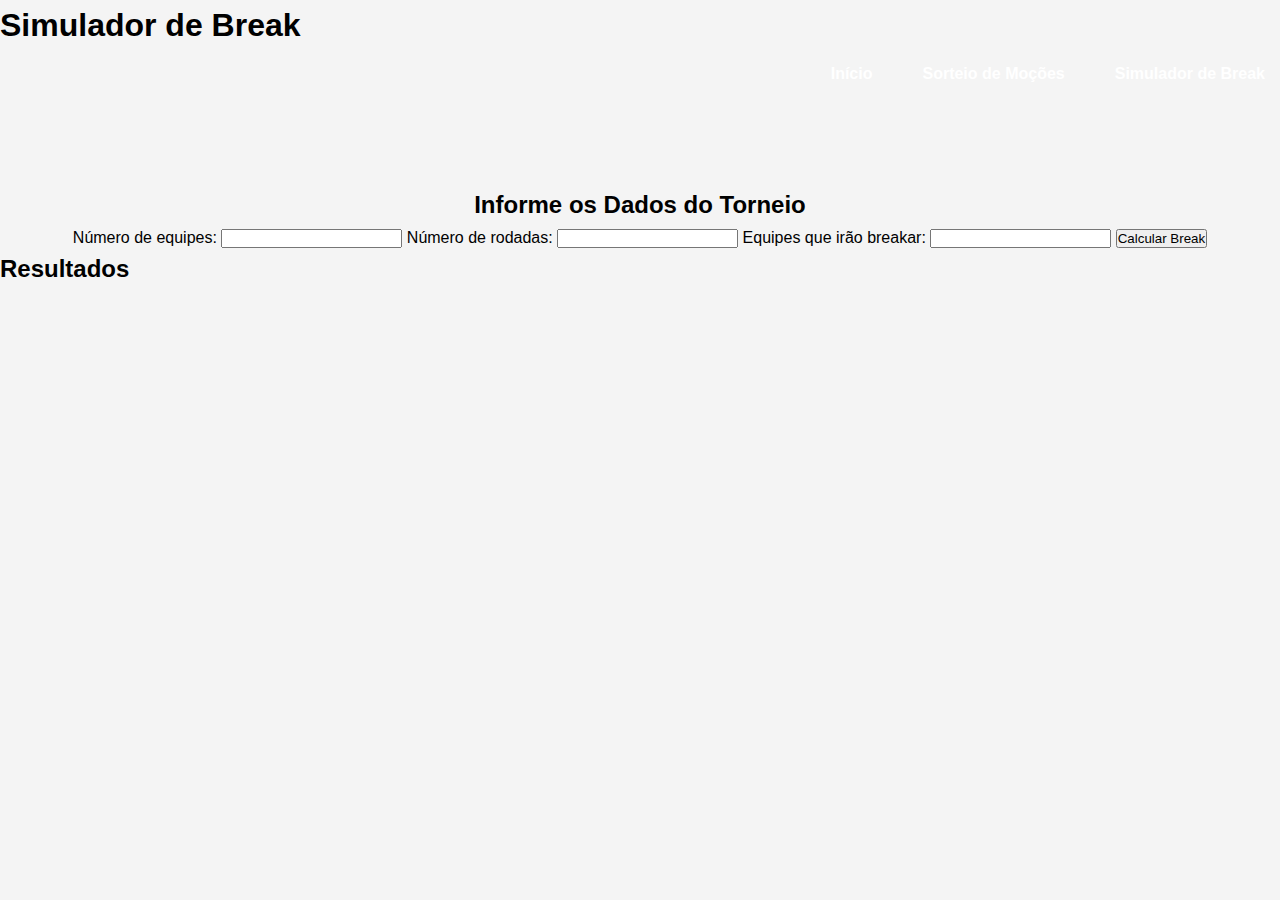
==== calculadora.html @ 91e34955 "Atualização 1 (site e simulador funcionando)" ====
<!DOCTYPE html>
<html lang="pt">
<head>
    <meta charset="UTF-8">
    <meta name="viewport" content="width=device-width, initial-scale=1.0">
    <title>Calculadora de Break - SSD</title>
    <link rel="stylesheet" href="style.css">
</head>
<body>
    <header>
        <h1>Simulador de Break</h1>
        <nav>
            <ul>
                <li><a href="index.html">Início</a></li>
                <li><a href="sorteio.html">Sorteio de Moções</a></li>
                <li><a href="simulador_break.html" class="active">Simulador de Break</a></li>
            </ul>
        </nav>
    </header>
    
    <main>
        <section id="simulador">
            <h2>Informe os Dados do Torneio</h2>
            <label for="num_equipes">Número de equipes:</label>
            <input type="number" id="num_equipes" min="2" required>
            
            <label for="num_rodadas">Número de rodadas:</label>
            <input type="number" id="num_rodadas" min="1" required>
            
            <label for="equipes_break">Equipes que irão breakar:</label>
            <input type="number" id="equipes_break" min="1" required>
            
            <button onclick="calcularBreak()">Calcular Break</button>
        </section>

        <section id="resultado">
            <h2>Resultados</h2>
            <p id="melhor_cenario"></p>
            <p id="pior_cenario"></p>
        </section>
    </main>
    
    <script src="script.js"></script>
</body>
</html>
---- style.css ----
/* Resetando alguns estilos padrão */
.timer { 
  font-size: 2rem; font-weight: bold;
 }
.controls button {
   margin: 5px; padding: 10px; font-size: 1rem; 
  }
#simulador{
  text-align: center;
  margin-top: 7%;
}
.sortear{
  margin-bottom: 1%;
}
.titulosim{
  margin-bottom: 2%;
}
.controls{
  margin-top: 1%;
}

* {
    margin: 0;
    padding: 0;
    box-sizing: border-box;
  }
  
  /* Corpo e fontes */
  body {
    font-family: Open Sans, sans-serif;
    line-height: 1.6;
    background-color: #f4f4f4;
  }
  
  #menu-fixo {
    display: flex;
    align-items: center;
    justify-content: space-between; /* Mantém a logo à esquerda e os links à direita */
    padding: 0px 20px;
    background-color: #035AA6;
    position: sticky;
    top: 0;
    width: 100%;
    z-index: 1000;
  }
  
  .logomenu {
    width: 80px; /* Ajuste conforme necessário */
    height: auto;
    margin-left: 3%;
  }
  
  nav {
    flex: 1; /* Faz com que o nav ocupe todo o espaço restante */
    display: flex;
    justify-content: flex-end; /* Mantém os links alinhados à direita */
    align-items: center;
  }
  
  nav ul {
    list-style: none;
    margin: 0;
    padding: 0;
    display: flex; /* Garante que os itens fiquem em linha */
    gap: 20px; /* Espaçamento entre os itens */
  }
  
  nav ul li a {
    color: white;
    text-decoration: none;
    padding: 10px 15px;
    display: block;
    font-size: 16px;
    font-weight: bold;
  }
  
  nav ul li a:hover {
    background-color: rgba(255, 255, 255, 0.2);
    border-radius: 5px;
  }
  
  

  #logo{
    margin: auto;
    margin-top: 6%;
    text-align: center;
  }
  
  .redes{
    margin: 0 auto;
    width: 10%;
    margin-bottom: 12%;
    
  }
 .instagram{
    margin-right: 10%;
 }
  
  .hero {
    width: 90%;
    margin: 3% auto 10% auto;
    display: flex;
    align-items: center; /* Alinha verticalmente no centro */
    justify-content: center; /* Centraliza os elementos */
    gap: 20px; /* Espaço entre o texto e a imagem */
  }
  
  .texto-assd {
    flex: 1; /* Faz o texto ocupar o espaço disponível */
    text-align: justify; /* Melhora a leitura */
    font-size: large;
    width: 10%;
    margin: auto 5%;
  }
  
  .texto-assd h1 {
    text-align: center;
    font-size: 45px;
    margin-bottom: 3%;
  }
  
  .img-assd {
    flex: 1; /* Faz a imagem ocupar o espaço disponível */
    display: flex;
    justify-content: center;
    border-radius: 2px;
    border-color: black;
  }
  
  .img-assd img {
    max-width: 100%; /* Garante que a imagem não ultrapasse o container */
    height: auto; /* Mantém a proporção da imagem */
    border-radius: 10px; /* Estiliza levemente as bordas */
    box-shadow: 3px 3px 12px 1px #00000061;
  }
  
  /* Responsividade: Quando a tela for pequena, muda para coluna */
  @media (max-width: 768px) {
    .hero {
      flex-direction: column; /* Empilha os elementos */
      text-align: center;
    }
  
    .texto-assd {
      text-align: center;
    }
  }
  

  #Universidades{
    width: 80%;
    height: 848px;
    background-image: url('imagens/aula-ssd.jpeg');
    background-position: center center;
    margin-right: auto;
    margin-bottom: 10%;
    margin-left: auto;
    border-radius: 25px;
    box-shadow: 3px 4px 4px 0px #0000004a;;
  }
  .h1univ{
    font-size: 72px;
    color: white;
    padding-top: 5%;
  }
  .puniv{
    color: white;
    font-size: 28px;
    width: 87%;
    padding-top: 50px;
    margin:  30px auto;
    padding-top: 0%;
  }
  .textouniv{
      
      width: 70%;
      margin: auto;
      border-color: black;
      border-width: 2px;
      border-radius: 20px;
  }
  
  footer{
    display: flex;
    justify-content: space-between;
    align-items: center;
    padding: 20px;
    background-color: #035AA6;
    color: white;
    margin-top: 10%;
  }

  .logo-final{
    text-align: center;
    width: 80px;
    margin-right: 2%;  
    height: auto;
  }
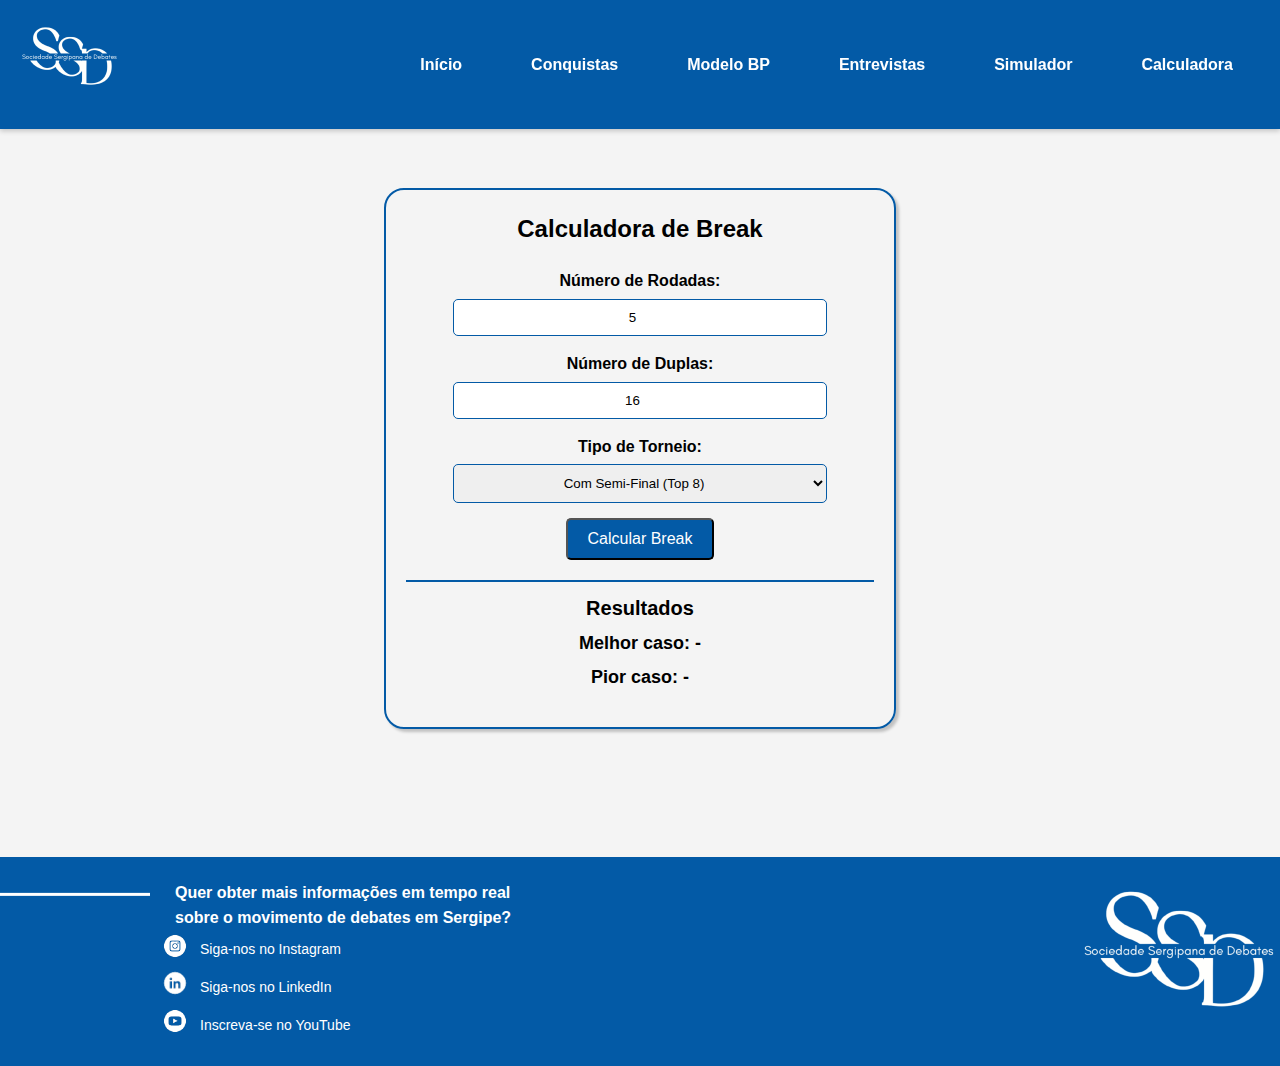
==== commit 5d945759: "1-versão-pronta" ====
--- a/calculadora.html
+++ b/calculadora.html
@@ -1,45 +1,95 @@
 <!DOCTYPE html>
-<html lang="pt">
+<html lang="pt-BR">
 <head>
     <meta charset="UTF-8">
-    <meta name="viewport" content="width=device-width, initial-scale=1.0">
-    <title>Calculadora de Break - SSD</title>
+    <title>Calculadora de Break</title>
     <link rel="stylesheet" href="style.css">
 </head>
 <body>
-    <header>
-        <h1>Simulador de Break</h1>
+
+
+    <header id="menu-fixo">
+        <a href="index.html"><img src="imagens/SSD-removebg-preview-menu.png" alt="Logo" class="logomenu"></a>
         <nav>
-            <ul>
-                <li><a href="index.html">Início</a></li>
-                <li><a href="sorteio.html">Sorteio de Moções</a></li>
-                <li><a href="simulador_break.html" class="active">Simulador de Break</a></li>
-            </ul>
+          <ul>
+            <li><a href="index.html">Início</a></li>
+            <li><a href="conquistas.html">Conquistas</a></li>
+            <li><a href="Modelo.html">Modelo BP</a></li>
+            <li><a href="entrevistas.html">Entrevistas</a></li>
+            <li><a href="simulador.html">Simulador</a></li>
+            <li><a href="calculadora.html">Calculadora</a></li>
+           </ul>
         </nav>
-    </header>
+        <button class="menu-toggle" onclick="toggleMenu()">☰</button>
     
-    <main>
-        <section id="simulador">
-            <h2>Informe os Dados do Torneio</h2>
-            <label for="num_equipes">Número de equipes:</label>
-            <input type="number" id="num_equipes" min="2" required>
-            
-            <label for="num_rodadas">Número de rodadas:</label>
-            <input type="number" id="num_rodadas" min="1" required>
-            
-            <label for="equipes_break">Equipes que irão breakar:</label>
-            <input type="number" id="equipes_break" min="1" required>
-            
+      </header>
+
+
+<main>
+    
+          <div id="calculadora">
+            <h1 class="titulo">Calculadora de Break</h1>
+    
+            <div>
+                <label for="numRodadas">Número de Rodadas:</label>
+                <input type="number" id="numRodadas" min="1" value="5">
+            </div>
+    
+            <div>
+                <label for="numDuplas">Número de Duplas:</label>
+                <input type="number" id="numDuplas" min="4" value="16">
+            </div>
+    
+            <div>
+                <label for="tipoTorneio">Tipo de Torneio:</label>
+                <select id="tipoTorneio">
+                    <option value="semifinal">Com Semi-Final (Top 8)</option>
+                    <option value="final">Apenas Final (Top 4)</option>
+                </select>
+            </div>
+    
             <button onclick="calcularBreak()">Calcular Break</button>
-        </section>
+    
+            <div class="resultados">
+                <h2>Resultados</h2>
+                <p id="melhorCaso">Melhor caso: -</p>
+                <p id="piorCaso">Pior caso: -</p>
+            </div>
+        </div>
 
-        <section id="resultado">
-            <h2>Resultados</h2>
-            <p id="melhor_cenario"></p>
-            <p id="pior_cenario"></p>
-        </section>
-    </main>
-    
+
+<footer>
+    <div class="footer-content">
+      <div class="boxpfooter">
+        <div class="traço-underline"></div>
+        <div class="texto-com-icones">
+          <h4 class="pfooter">Quer obter mais informações em tempo real<br>sobre o movimento de debates em Sergipe?</h4>
+            <div class="social-item">
+              <a href="https://instagram.com/ssdebates" target="_blank">
+                <img src="imagens/instagram-branco.png" alt="Instagram">
+              </a>
+              <span>Siga-nos no Instagram</span>
+            </div>
+            <div class="social-item">
+              <a href="https://www.linkedin.com/company/sociedade-sergipana-de-debates/" target="_blank">
+                <img src="imagens/linkedin-branco.png" alt="Linkedin">
+              </a>
+              <span>Siga-nos no LinkedIn</span>
+            </div>
+            <div class="social-item">
+              <a href="https://www.youtube.com/@SociedadeSergipanadeDebates" target="_blank">
+                <img src="imagens/youtube-branco.png" alt="YouTube">
+              </a>
+              <span>Inscreva-se no YouTube</span>
+            </div>
+          </div>
+        </div>
+      </div>
+      <div class="logo-final"><img src="imagens/SSD-removebg-preview-menu.png" alt="logo-ssd"></div>
+    </div>
+  </footer>
+</main>
+
     <script src="script.js"></script>
 </body>
-</html>
+</html>--- a/style.css
+++ b/style.css
@@ -1,101 +1,438 @@
-/* Resetando alguns estilos padrão */
-.timer { 
-  font-size: 2rem; font-weight: bold;
- }
-.controls button {
-   margin: 5px; padding: 10px; font-size: 1rem; 
-  }
+/* Estilização principal do contêiner */
+#calculadora {
+  margin: 10% auto;
+  text-align: center;
+  border-style: solid;
+  border-color: #035AA6;
+  border-width: 2px;
+  border-radius: 20px;
+  width: 40%;
+  padding: 20px;
+  box-shadow: 3px 3px 3px 0px #00000036;
+}
+
+/* Estilização do título */
+.titulo {
+  font-size: 24px;
+  font-weight: bold;
+  margin-bottom: 20px;
+}
+
+/* Estilização dos rótulos e inputs */
+label {
+  font-size: 16px;
+  font-weight: bold;
+  display: block;
+  margin-top: 10px;
+}
+
+input, select {
+  padding: 10px;
+  margin: 5px 0;
+  border: 1px solid #035AA6;
+  border-radius: 5px;
+  width: 80%;
+  text-align: center;
+}
+
+/* Estilo comum para os botões */
+.div-button, button {
+  display: inline-block;
+  padding: 10px 20px;
+  background-color: #035AA6;
+  color: white;
+  text-align: center;
+  border-radius: 5px;
+  cursor: pointer;
+  font-size: 16px;
+  transition: background-color 0.3s, transform 0.2s;
+  margin-top: 10px;
+}
+
+/* Efeito ao passar o mouse sobre o botão */
+.div-button:hover, button:hover {
+  background-color: #024B8A;
+  transform: scale(1.05);
+}
+
+/* Efeito de clique */
+.div-button:active, button:active {
+  background-color: #035aa6a2;
+  transform: scale(0.98);
+}
+
+/* Seção de resultados */
+.resultados {
+  margin-top: 20px;
+  padding: 10px;
+  border-top: 2px solid #035AA6;
+}
+
+.resultados h2 {
+  font-size: 20px;
+  font-weight: bold;
+}
+
+.resultados p {
+  font-size: 18px;
+  font-weight: bold;
+  margin: 5px 0;
+}
+
+
+
+
+
+
+
 #simulador{
-  text-align: center;
-  margin-top: 7%;
-}
-.sortear{
-  margin-bottom: 1%;
-}
-.titulosim{
-  margin-bottom: 2%;
-}
-.controls{
-  margin-top: 1%;
-}
-
-* {
-    margin: 0;
-    padding: 0;
-    box-sizing: border-box;
-  }
-  
+  margin: 15% auto 5% auto;
+  text-align: center;
+  border-style: solid;
+  border-color: #035AA6;
+  border-width: 2px;
+  border-radius: 20px;
+  width: 40%;
+  box-shadow: 3px 3px 3px 0px #00000036;
+}
+/* Estilo comum para as divs que são botões */
+.div-button {
+  display: inline-block;
+  padding: 10px 20px;
+  background-color: #035AA6;
+  color: white;
+  text-align: center;
+  border-radius: 5px;
+  cursor: pointer;
+  font-size: 16px;
+  transition: background-color 0.3s, transform 0.2s;
+  margin-left: 1%;
+  margin-bottom: 5%;
+}
+
+/* Efeito ao passar o mouse sobre o botão */
+.div-button:hover {
+  background-color: #035AA6;
+  transform: scale(1.05);
+}
+
+/* Efeito de clique */
+.div-button:active {
+  background-color: #035aa6a2;
+  transform: scale(0.98);
+}
+
+/* Definindo um estilo para os botões da classe "controls" */
+.controls {
+  margin: 2% auto;
+}
+
+#stage{
+  margin-top: 2%;
+}
+
+/* Adicionando o estilo do título */
+.titulosim {
+  font-size: 24px;
+  font-weight: bold;
+  margin: 5% auto;
+}
+
+/* Estilo para o cronômetro */
+.timer {
+  font-size: 30px;
+  font-weight: bold;
+}
+
+
+*{
+  margin: 0;
+  padding: 0;
+  box-sizing: border-box;
+}
+  
+  a {
+    text-decoration: none !important; /* Remove qualquer sublinhado */
+    color: inherit; /* Mantém a cor do texto */
+    display: block; /* Faz com que o link cubra toda a área do botão */
+  }
+
   /* Corpo e fontes */
-  body {
+ html, body {
     font-family: Open Sans, sans-serif;
     line-height: 1.6;
     background-color: #f4f4f4;
-  }
-  
-  #menu-fixo {
-    display: flex;
-    align-items: center;
-    justify-content: space-between; /* Mantém a logo à esquerda e os links à direita */
-    padding: 0px 20px;
-    background-color: #035AA6;
-    position: sticky;
-    top: 0;
-    width: 100%;
-    z-index: 1000;
-  }
-  
-  .logomenu {
-    width: 80px; /* Ajuste conforme necessário */
-    height: auto;
-    margin-left: 3%;
-  }
-  
-  nav {
-    flex: 1; /* Faz com que o nav ocupe todo o espaço restante */
-    display: flex;
-    justify-content: flex-end; /* Mantém os links alinhados à direita */
-    align-items: center;
-  }
-  
-  nav ul {
-    list-style: none;
+    height: 100%;
     margin: 0;
     padding: 0;
-    display: flex; /* Garante que os itens fiquem em linha */
-    gap: 20px; /* Espaçamento entre os itens */
+    display: flex;
+    flex-direction: column;
+  }
+
+  body {
+    display: flex;
+    flex-direction: column;
+    min-height: 100vh; /* Garante que o body ocupe pelo menos toda a altura da viewport */
+}
+
+
+  header{
+    border-bottom: 2%;
+  }
+  main{
+    padding-top: 60px;
+    flex: 1; /* Faz com que o conteúdo principal ocupe todo o espaço disponível */
+  }
+  
+/* Menu fixo para telas maiores */
+#menu-fixo {
+  display: flex;
+  justify-content: space-between;
+  align-items: center;
+  position: fixed;
+  width: 100%;
+  top: 0;
+  left: 0;
+  z-index: 1000;
+  background-color: #035AA6;
+  padding: 10px;
+}
+
+nav {
+  display: flex;
+  justify-content: space-between;
+  width: 100%;
+}
+
+nav ul {
+  display: flex;
+  list-style: none;
+}
+
+nav ul li {
+  margin: 0 15px;
+}
+
+/* Alterações para telas menores */
+/* Reiniciar margens e paddings */
+* {
+  margin: 0;
+  padding: 0;
+  box-sizing: border-box;
+}
+
+body {
+  font-family: Arial, sans-serif;
+  background-color: #f4f4f4;
+  overflow-x: hidden;
+}
+
+/* Menu fixo para telas maiores */
+#menu-fixo {
+  display: flex;
+  justify-content: space-between;
+  align-items: center;
+  position: fixed;
+  top: 0;
+  left: 0;
+  width: 100%;
+  z-index: 1000;
+  background-color: #035AA6;
+  padding: 15px;
+  box-shadow: 0 4px 8px rgba(0, 0, 0, 0.2);
+}
+
+#menu-fixo .logomenu {
+  width: 100px; /* Ajuste o tamanho da logo conforme necessário */
+}
+
+nav {
+  display: flex;
+  justify-content: space-between;
+  width: 100%;
+}
+
+nav ul {
+  display: flex;
+  list-style: none;
+}
+
+nav ul li {
+  margin: 0 15px;
+}
+
+nav a {
+  text-decoration: none;
+  color: white;
+  font-size: 16px;
+}
+
+/* Alterações para telas menores */
+/* MENU FIXO - Alinhamento original */
+#menu-fixo {
+  width: 100%;
+  background-color: #035AA6;
+  padding: 10px 20px;
+  position: fixed;
+  top: 0;
+  z-index: 1000;
+  display: flex;
+  justify-content: space-between; /* Alinhamento original */
+  align-items: center;
+  box-shadow: 0 2px 5px rgba(0,0,0,0.2);
+}
+
+
+.logomenu {
+  width: 80px;
+  height: auto;
+  margin-left: 0; /* Remove margem anterior */
+}
+
+/* Navegação alinhada à direita */
+nav {
+  display: flex;
+  justify-content: flex-end; /* Itens à direita */
+}
+
+nav ul {
+  display: flex;
+  list-style: none;
+  gap: 15px;
+  margin: 0;
+  padding: 0;
+}
+
+nav ul li a {
+  color: white;
+  padding: 8px 12px;
+  font-size: 16px;
+  font-weight: bold;
+  border-radius: 5px;
+  transition: background-color 0.3s;
+}
+
+nav ul li a:hover {
+  background-color: rgba(255, 255, 255, 0.2);
+}
+
+/* Menu mobile */
+.menu-toggle {
+  display: none;
+  background: none;
+  border: none;
+  color: white;
+  font-size: 24px;
+  cursor: pointer;
+}
+
+@media (max-width: 768px) {
+  /* Alinhamento do menu mobile */
+
+  #simulador{
+    margin:  40% auto;
+  }
+
+  #calculadora{
+      margin: 40% auto;
+      width: 60%;
+  }
+
+  #menu-fixo {
+      padding: 10px 15px;
+  }
+  
+  nav {
+      display: none;
+      position: absolute;
+      top: 100%;
+      left: 0;
+      width: 100%;
+      background-color: #035AA6;
+      padding: 10px 0;
+  }
+  
+  nav.active {
+      display: block;
+  }
+  
+  nav ul {
+      flex-direction: column;
+      gap: 5px;
+      align-items: center; /* Centraliza apenas no mobile */
+  }
+  
+  nav ul li {
+      width: 100%;
+      text-align: center;
   }
   
   nav ul li a {
-    color: white;
-    text-decoration: none;
-    padding: 10px 15px;
-    display: block;
+      display: block;
+      padding: 10px;
+  }
+  
+  .menu-toggle {
+      display: block;
+  }
+}
+  @media (max-width: 768px) {
+    .redes {
+      width: 100%;
+      display: flex;
+      justify-content: center;
+      gap: 20px;
+    }
+  
+    .redes a img {
+      width: 50px;
+      height: auto;
+    }
+  }
+  
+
+  #logo{
+    margin: 16% auto 0 auto;
+    text-align: center;
+  }
+  
+  .redes {
+    margin: 0 auto;
+    width: 30%;
+    height: auto;
+    margin-bottom: 12%;
+    display: flex; /* Adicionando display flex para alinhar as imagens lado a lado */
+    justify-content: center; /* Para centralizar as imagens */
+    gap: 20px; /* Espaço entre as imagens */
+  }
+  
+  .redes a img {
+    width: 50px;
+    height: auto;
+  }
+  
+  .instagram {
+    margin-right: 10%;
+  }
+  
+
+ @media (max-width: 768px) {
+  .hero {
+    flex-direction: column;
+    text-align: center;
+    padding: 20px;
+  }
+
+  .texto-assd {
+    width: 100%;
     font-size: 16px;
-    font-weight: bold;
-  }
-  
-  nav ul li a:hover {
-    background-color: rgba(255, 255, 255, 0.2);
-    border-radius: 5px;
-  }
-  
-  
-
-  #logo{
-    margin: auto;
-    margin-top: 6%;
-    text-align: center;
-  }
-  
-  .redes{
-    margin: 0 auto;
-    width: 10%;
-    margin-bottom: 12%;
-    
-  }
- .instagram{
-    margin-right: 10%;
- }
+  }
+
+  .img-assd img {
+    width: 90%;
+  }
+}
+
   
   .hero {
     width: 90%;
@@ -134,6 +471,22 @@
     border-radius: 10px; /* Estiliza levemente as bordas */
     box-shadow: 3px 3px 12px 1px #00000061;
   }
+
+  .saiba-mais{
+    width: 40%;
+    height: 30%;
+    border-radius: 10px;
+    border-style: solid;
+    border-width: 3px;
+    text-align: center;
+    margin: 10% auto;
+    box-shadow: 1px 1px 3px 1px #0000003d;
+  }
+  
+  .saiba-mais a {
+    color: black;
+    text-decoration: none;
+  }
   
   /* Responsividade: Quando a tela for pequena, muda para coluna */
   @media (max-width: 768px) {
@@ -141,59 +494,855 @@
       flex-direction: column; /* Empilha os elementos */
       text-align: center;
     }
+
+    .hero {
+      width: 90%;
+      margin: 3% auto 10% auto;
+      display: flex;
+      align-items: center; /* Alinha verticalmente no centro */
+      justify-content: center; /* Centraliza os elementos */
+      gap: 20px; /* Espaço entre o texto e a imagem */
+    }
+
+    .texto-assd {
+      flex: 1; /* Faz o texto ocupar o espaço disponível */
+      text-align: justify; /* Melhora a leitura */
+      font-size: large;
+      width: 95%;
+      margin: auto 5%;
+    }
   
     .texto-assd {
       text-align: center;
     }
   }
   
-
-  #Universidades{
+#ferramentas{
     width: 80%;
-    height: 848px;
+    margin: auto;
+}
+
+.container-ferr{
+  margin-top: 3%;
+  display: flex;
+  align-items: center; /* Alinha verticalmente no centro */
+  justify-content: center; /* Centraliza os elementos */
+  gap: 5%; /* Espaço entre o texto e a imagem */
+}
+
+.boxferr{
+  width: 45%;
+  border-radius: 10px;
+  border-color: #035AA6;
+  box-shadow: 1px 1px 1px 1px #00000025;
+  border-width: 2px;
+  border-style: solid;
+  padding: 5px;
+  background-color: #035aa607;
+  margin-bottom: 15%;
+}
+
+.imgferr{
+  gap: 5%;
+  margin-top: 3%;
+  margin-bottom: 3%;
+}
+.aproveite{
+  font-size: 32px;
+  margin-bottom: 5%;
+}
+
+.botao-ferr{
+  background-color: #035AA6;
+  width: 50%;
+  border-radius: 20px;
+  margin:  5% auto;
+}
+
+.acesseferr{
+  color: white;
+}
+
+  @media (max-width: 768px) {
+    .botao-ferr{
+      background-color: #035AA6;
+      width: 70%;
+      border-radius: 20px;
+      margin:  5% auto;
+    }
+
+
+    #Universidades {
+      height: auto;
+      padding: 20px;
+    }
+  
+    .textouniv {
+      background-color: rgba(0, 0, 0, 0.315);
+      padding: 15px;
+      border-radius: 10px;
+    }
+  
+    .puniv {
+      font-size: 18px;
+      padding: 10px;
+    }
+  
+    
+  }
+
+  
+
+  #Universidades {
+    width: 80%;
     background-image: url('imagens/aula-ssd.jpeg');
-    background-position: center center;
-    margin-right: auto;
-    margin-bottom: 10%;
-    margin-left: auto;
+    background-position: left left;
+    background-size: cover;
+    margin: 0 auto 10%;
     border-radius: 25px;
-    box-shadow: 3px 4px 4px 0px #0000004a;;
-  }
-  .h1univ{
-    font-size: 72px;
+    box-shadow: 3px 4px 4px 0px #0000004a;
+    padding: 5% 0;
+    display: flex;
+    flex-direction: column; /* Garante que o título fique acima do texto */
+    align-items: center;
+    justify-content: center;
+    text-align: center;
+  }
+  
+  .h1univ {
+    font-size: 60px;
     color: white;
-    padding-top: 5%;
-  }
-  .puniv{
+    margin-bottom: 20px;
+  }
+  
+  .puniv {
     color: white;
-    font-size: 28px;
-    width: 87%;
-    padding-top: 50px;
-    margin:  30px auto;
-    padding-top: 0%;
-  }
-  .textouniv{
-      
-      width: 70%;
-      margin: auto;
-      border-color: black;
-      border-width: 2px;
-      border-radius: 20px;
-  }
-  
-  footer{
-    display: flex;
-    justify-content: space-between;
+    font-size: 24px;
+    line-height: 1.5;
+    width: 80%;
+    max-width: 900px;
+    margin: auto;
+  }
+  
+
+
+
+
+  
+/* Estilização das seções de "Veja Mais" */
+.h1vejamais {
+  font-size: 36px;
+  font-weight: bold;
+  color: #035AA6;
+  text-align: center;
+  margin-bottom: 8%;
+}
+
+.link-card {
+  width: 30%;
+  text-decoration: none;
+  display: flex;
+}
+
+.entrevistas, .bp, .conquistas {
+  width: 100%;
+  border-radius: 12px;
+  box-shadow: 2px 2px 8px 0px #00000025;
+  border-width: 2px;
+  border-style: solid;
+  padding: 25px;
+  margin-bottom: 10%;
+  display: flex;
+  justify-content: center;
+  align-items: center;
+  text-align: center;
+  font-size: 20px;
+  font-weight: bold;
+  transition: transform 0.3s ease-in-out, background-color 0.3s ease-in-out;
+}
+
+.conquistas {
+  border-color: #3B8C2E;
+  background-color: #3b8c2e15;
+}
+.conquistas:hover {
+  transform: scale(1.05);
+  background-color: #3B8C2E;
+  color: white;
+}
+.conquistas:active {
+  transform: scale(0.98);
+}
+
+.bp {
+  border-color: #BFA10B;
+  background-color: #bfa10b15;
+}
+.bp:hover {
+  transform: scale(1.05);
+  background-color: #BFA10B;
+  color: white;
+}
+.bp:active {
+  transform: scale(0.98);
+}
+
+.entrevistas {
+  border-color: #035AA6;
+  background-color: #035aa615;
+}
+.entrevistas:hover {
+  transform: scale(1.05);
+  background-color: #035AA6;
+  color: white;
+}
+.entrevistas:active {
+  transform: scale(0.98);
+}
+
+.container-veja {
+  margin-top: 3%;
+  display: flex;
+  align-items: stretch;
+  justify-content: center;
+  gap: 4%;
+  flex-wrap: wrap;
+}
+
+#vejamais {
+  width: 80%;
+  margin: 15% auto;
+}
+
+h2 {
+  text-align: center;
+  font-size: 24px;
+  font-weight: bold;
+}
+
+.txtveja {
+  font-size: 20px;
+  font-weight: 400;
+  color: #333;
+}
+
+.link-card:hover .conquistas h2,
+.link-card:hover .bp h2,
+.link-card:hover .entrevistas h2 {
+  color: white;
+}
+
+
+/*MODELO BP*/
+.modelobp{
+  border: 30% auto 0 auto;
+  padding-top: 13%;
+  width: 80%;
+  margin: auto;
+  text-align: center;
+}
+
+.estrutura-debate{
+  width: 60%;
+  text-align: center;
+  margin: 5% auto 5% auto;
+  padding: 2%;
+  border: 2px solid rgba(0, 0, 0, 0.199);
+  border-radius: 25px;
+  box-shadow: 3px 2px 10px 3px #00000038;
+}
+.modelobpimg{
+  border: 30% auto 0 auto;
+  padding-top: 10%;
+  padding-bottom: 5%;
+  width: 80%;
+  margin: auto;
+  text-align: center;
+  background-size: cover;
+  padding-bottom: 10%;
+}
+
+.estrutura-debateimg{
+  width: 60%;
+  text-align: center;
+  margin-left: 35%;
+  padding: 2%;
+  border: 2px solid rgba(0, 0, 0, 0.199);
+  border-radius: 25px;
+  box-shadow: 3px 2px 10px 3px #00000038;
+  position: absolute;
+  left: 33%;
+  transform: translate(-50%, 15%);
+  background-color: rgba(78, 77, 77, 0.107);
+}
+    .posicao{
+      text-align: justify;
+    }
+.imagembp{
+  background-image: url(imagens/WhatsApp\ Image\ 2025-03-25\ at\ 11.00.37.jpeg);
+  background-position: left center;
+  background-repeat: no-repeat;
+  box-shadow: inset 6px 6px 13px 0px rgba(0, 0, 0, 0.354);
+  height: 35%;
+  position: relative;
+  background-size: cover;
+  background-attachment: fixed;
+}
+
+.pimg{
+  color: white;
+}
+ 
+/*MODELO BP*/
+
+
+
+
+.footer-content {
+  width: 100%;
+  max-width: 1200px;
+  margin: 0 auto;
+  display: flex;
+  justify-content: space-between;
+  align-items: center;
+  padding: 0px;
+  height: auto;
+}
+
+
+footer {
+  display: flex;
+  justify-content: center; /* Centraliza horizontalmente */
+  align-items: center; /* Centraliza verticalmente */
+  min-height: 150px; /* Defina uma altura mínima adequada */
+  padding: 0px;
+  background-color: #035AA6;
+  color: white;
+  width: 100%;
+  margin-top: auto;
+}
+
+.boxpfooter {
+  position: relative;
+  padding-left: 160px; /* Espaço para o traço */
+}
+
+.traço-underline {
+  position: absolute;
+  left: 0;
+  top: 50%;
+  transform: translateY(-2304%);
+  width: 150px;
+  height: 3px;
+  background-color: white;
+}
+
+.pfooter {
+  position: relative;
+  display: inline-block; /* Para o traço acompanhar o texto */
+}
+
+.traço {
+  position: absolute;
+  left: 0;
+  top: 0.45em;
+  transform: translateX(-100%);
+  padding-right: 10px;
+}
+
+.traço p {
+  margin: 0;
+  font-size: 28px; /* Aumentei o tamanho do traço */
+  white-space: nowrap;
+  color: white; /* Garantir visibilidade */
+}
+
+.texto-com-icones {
+  display: flex;
+  flex-direction: column;
+  border-top: 5%;
+}
+
+.pfooter {
+  margin: 0;
+  text-align: left;
+  position: relative;
+  padding-left: 15px;
+}
+
+.social-icons {
+  display: flex;
+  flex-direction: column;
+  gap: 12px; /* Aumentei o espaçamento */
+  margin-top: 15px;
+}
+
+.social-item {
+  display: flex;
+  align-items: center;
+  gap: 10px;
+}
+
+.social-item img {
+  width: 30px;
+  height: 30px;
+  transition: transform 0.3s;
+}
+
+.social-item span {
+  font-size: 14px;
+}
+
+.social-item:hover img {
+  transform: scale(1.1);
+}
+
+.logo-final {
+  align-self: center;
+  padding: 0%;
+  height: auto;
+}
+
+
+
+/*CONQUISTAS*/
+
+.missao-section{
+  width: 90%;
+  max-width: 1200px;
+  margin: 5% auto;
+  padding: 20px;
+  position: relative;
+}
+
+.conq-section {
+  width: 100%;
+  margin: 5% auto 0 auto;
+  padding: 40px 20px; /* Aumente o padding para evitar sobreposição */
+  text-align: center;
+  background-image: url(imagens/img-unit.jpeg);
+  background-position: center;
+  background-repeat: no-repeat;
+  background-size: cover;
+  background-attachment: fixed; /* Mantém o parallax */
+  position: relative;
+  min-height: 80vh; /* Use viewport height para melhor controle */
+  display: flex;
+  align-items: center; /* Centraliza verticalmente */
+  justify-content: center;
+  overflow: hidden; /* Evita vazamento de conteúdo */
+}
+
+.missao-section h2 {
+  font-size: 2.5rem;
+  color: #000000;
+  margin-bottom: 40px;
+  position: relative;
+}
+
+.missao-section h2::after {
+  content: '';
+  display: block;
+  width: 100px;
+  height: 4px;
+  background: #035aa6ae;
+  margin: 15px auto;
+}
+
+.missao-container{
+  display: flex;
+  justify-content: space-between;
+  gap: 30px;
+}
+.conq-container {
+  display: flex;
+  justify-content: center;
+  gap: 30px;
+  padding: 20px;
+  flex-wrap: wrap;
+  width: 100%;
+  max-width: 1200px; /* Limita a largura máxima */
+  position: relative;
+  z-index: 2; /* Garante que fique acima do background */
+}
+
+.missao-item {
+  background: rgba(248, 249, 250, 0.85); /* Fundo semi-transparente */
+  border-radius: 10px;
+  padding: 25px;
+  box-shadow: 0 4px 12px rgba(0, 0, 0, 0.15);
+  transition: transform 0.3s ease;
+  width: 100%;
+  max-width: 300px;
+  margin-bottom: 20px;
+}
+
+.missao-item:hover {
+  transform: translateY(-10px);
+}
+
+.missao1, .missao2, .missao3 {
+  font-size: 1.5rem;
+  margin-bottom: 15px;
+}
+
+.missao1{
+  color: #3B8C2E;
+}
+
+.missao2{
+  color: #BFA10B;
+}
+
+.missao3{
+  color: #035AA6
+}
+
+.missao-item p {
+  color: #555;
+  line-height: 1.6;
+  font-size: 1.1rem;
+}
+
+.conq{
+font-size: 42px;
+text-align: center;
+}
+
+/*CONQUISTAS*/
+
+
+/*ENTREVISTAS*/
+.entrevistas-section {
+  padding: 10% 20px;
+  max-width: 1200px;
+  margin: 0 auto;
+}
+
+.section-title {
+  text-align: center;
+  margin-bottom: 40px;
+  color: #2c3e50;
+  font-size: 2.5rem;
+  position: relative;
+}
+
+.section-title::after {
+  content: '';
+  display: block;
+  width: 80px;
+  height: 4px;
+  background-color: #035AA6;
+  margin: 15px auto 0;
+}
+
+.entrevistas-container {
+  display: grid;
+  grid-template-columns: repeat(auto-fit, minmax(300px, 1fr));
+  gap: 30px;
+}
+
+.entrevista-card {
+  background: white;
+  border-radius: 8px;
+  overflow: hidden;
+  box-shadow: 0 5px 15px rgba(0, 0, 0, 0.1);
+  transition: transform 0.3s ease, box-shadow 0.3s ease;
+}
+
+.entrevista-card:hover {
+  transform: translateY(-10px);
+  box-shadow: 0 15px 30px rgba(0, 0, 0, 0.2);
+}
+
+.video-container {
+  position: relative;
+  padding-bottom: 56.25%; /* 16:9 Aspect Ratio */
+  height: 0;
+  overflow: hidden;
+}
+
+.video-container iframe {
+  position: absolute;
+  top: 0;
+  left: 0;
+  width: 100%;
+  height: 100%;
+  border: none;
+}
+
+.entrevista-info {
+  padding: 20px;
+}
+
+.entrevista-info h3 {
+  margin-bottom: 10px;
+  color: #2c3e50;
+  font-size: 1.3rem;
+}
+
+.entrevista-info p {
+  color: #7f8c8d;
+  font-size: 0.9rem;
+  margin-bottom: 15px;
+}
+
+.entrevista-date {
+  display: block;
+  font-size: 0.8rem;
+  color: #e74c3c;
+  font-weight: bold;
+  margin-top: 10px;
+}
+
+@media (max-width: 768px) {
+  .section-title {
+      font-size: 2rem;
+  }
+  
+  .entrevistas-container {
+      grid-template-columns: 1fr;
+  }
+}
+/*ENTREVISTAS*/
+
+
+
+
+
+/* Responsividade */
+
+@media (max-width: 768px) {
+  .container-veja {
+      flex-direction: column;
+      align-items: center;
+  }
+
+  .link-card {
+      width: 90%;
+  }
+  
+
+
+  #logo{
+    margin: 30% auto 0 auto;
+    text-align: center;
+  }
+
+
+  #Universidades {
+    max-width: 95%;
+    padding: 10% 5%;
+  }
+
+  .h1univ {
+    font-size: 40px;
+  }
+
+  .puniv {
+    font-size: 18px;
+    text-align: center;
+  }
+
+
+
+
+  .botao-ferr{
+    background-color: #035AA6;
+    width: 70%;
+    border-radius: 20px;
+    margin:  5% auto;
+  }
+
+
+  #Universidades {
+    height: auto;
+    padding: 20px;
+  }
+
+  .textouniv {
+    background-color: rgba(0, 0, 0, 0.315);
+    padding: 15px;
+    border-radius: 10px;
+  }
+
+  .puniv {
+    font-size: 18px;
+    padding: 10px;
+  }
+
+
+
+
+
+
+  footer {
+    flex-direction: column;
+    text-align: center;
+  }
+
+  .logo-final {
+    margin-top: 10px;
+  }
+  .traço {
+    display: none;
+  }
+  
+  .pfooter {
+    text-align: center;
+    padding-left: 0;
+  }
+  
+  .social-icons {
     align-items: center;
-    padding: 20px;
-    background-color: #035AA6;
-    color: white;
-    margin-top: 10%;
-  }
-
-  .logo-final{
+  }
+
+    footer {
+      padding: 30px 20px;
+    }
+    
+    .footer-content {
+      flex-direction: column;
+      gap: 30px;
+      text-align: center;
+    }
+    
+    .boxpfooter {
+      padding-left: 0;
+      width: 100%;
+    }
+    
+    .traço-underline {
+      display: none; /* Faz o traço desaparecer */
+    }
+    
+
+    .social-icons {
+      align-items: center;
+      margin-top: 20px;
+    }
+    
+    .logo-final {
+      margin-top: 20px;
+    }
+    p, .puniv{
+      text-align: justify;
+    }
+    .pcenter{
+      text-align: center;
+    }
+    .acesseferr{
+      text-align: center;
+    }
+    .modelobp{
+      padding-top: 30%;
+    }
+
+
+    .estrutura-debateimg{
+      margin: 0 auto;
+      position: relative;
+    }
+
+
+
+    #nossa-missao{
+      margin-top: 30%;
+    }
+    .missao-container {
+      flex-direction: column;
+      gap: 20px;
+    }
+    
+    .missao-item {
+      padding: 20px;
+    }
+    
+    .missao-section h2 {
+      font-size: 2rem;
+      margin-bottom: 30px;
+    }
+    
+    .missao-item h3 {
+      font-size: 1.3rem;
+    }
+    
+    .missao-item p {
+      font-size: 1rem;
+    }
+
+    .conq-section {
+      min-height: 100vh; /* Ocupa toda a tela */
+      padding: 60px 20px; /* Mais espaço interno */
+      background-attachment: scroll; /* Desativa parallax se necessário */
+    }
+  
+    .conq-container {
+      flex-direction: column;
+      align-items: center;
+      gap: 20px;
+    }
+  
+    .missao-item {
+      max-width: 90%; /* Largura quase total */
+    }
+    
+    .missao1, .missao2, .missao3 {
+      font-size: 1.3rem;
+    }
+  
+
+
+.entrevistas-section{
+  padding-top: 20%;
+}
+
+
+.timer{
+  text-align: center;
+}
+
+
+#motion{
+  padding: 5%;
+  text-align: justify;
+}
+
+
+#simulador{
+  width: 65%;
+}
+}
+
+
+
+
+
+/* Ajustes para telas muito pequenas (menos de 480px) */
+@media (max-width: 480px) {
+  .pfooter {
+    font-size: 16px;
+  }
+  
+  .social-item {
+    flex-direction: column;
     text-align: center;
-    width: 80px;
-    margin-right: 2%;  
-    height: auto;
-  }
+  }
+  p, .puniv{
+    text-align: justify;
+  }
+  .pcenter{
+    text-align: center;
+  }
+  .acesseferr{
+    text-align: center;
+  }
+
+
+  .estrutura-debateimg, .imagem{
+    border: auto;
+    margin: auto;
+  }
+}
+
+
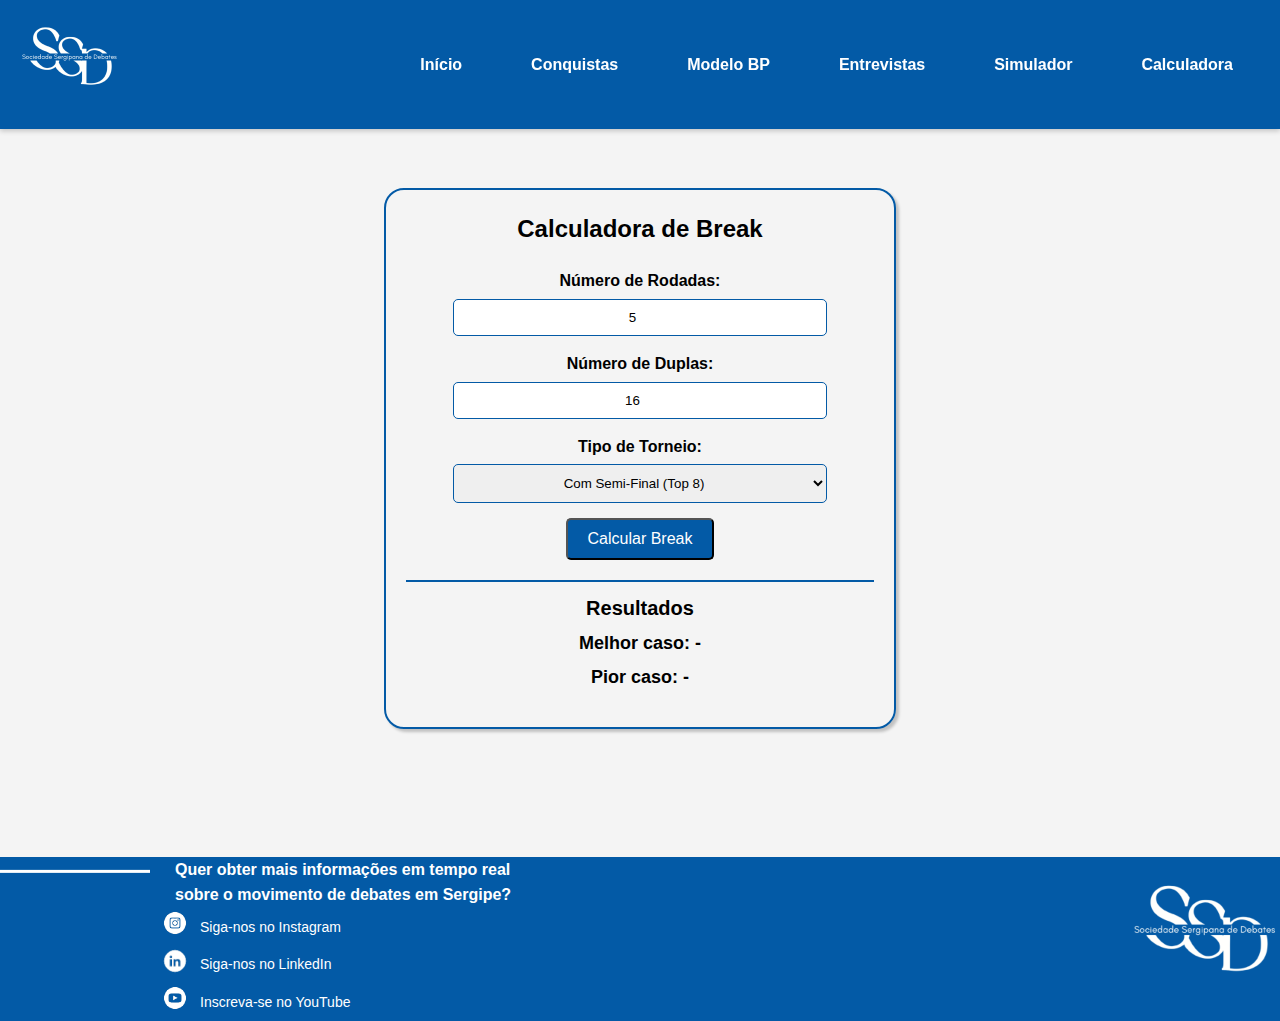
==== commit 8e80a40f: "Ajustes-celular" ====
--- a/calculadora.html
+++ b/calculadora.html
@@ -8,21 +8,22 @@
 <body>
 
 
-    <header id="menu-fixo">
-        <a href="index.html"><img src="imagens/SSD-removebg-preview-menu.png" alt="Logo" class="logomenu"></a>
-        <nav>
-          <ul>
-            <li><a href="index.html">Início</a></li>
-            <li><a href="conquistas.html">Conquistas</a></li>
-            <li><a href="Modelo.html">Modelo BP</a></li>
-            <li><a href="entrevistas.html">Entrevistas</a></li>
-            <li><a href="simulador.html">Simulador</a></li>
-            <li><a href="calculadora.html">Calculadora</a></li>
-           </ul>
-        </nav>
-        <button class="menu-toggle" onclick="toggleMenu()">☰</button>
-    
-      </header>
+  <header id="menu-fixo">
+    <a href="#logo">
+      <img src="imagens/SSD-removebg-preview-menu.png" alt="Logo" class="logomenu">
+    </a>
+    <button class="menu-toggle">☰</button> <!-- Botão de menu -->
+    <nav>
+      <ul>
+        <li><a href="#logo">Início</a></li>
+        <li><a href="conquistas.html">Conquistas</a></li>
+        <li><a href="Modelo.html">Modelo BP</a></li>
+        <li><a href="entrevistas.html">Entrevistas</a></li>
+        <li><a href="simulador.html">Simulador</a></li>
+        <li><a href="calculadora.html">Calculadora</a></li>
+      </ul>
+    </nav>
+  </header>
 
 
 <main>
@@ -58,38 +59,38 @@
         </div>
 
 
-<footer>
-    <div class="footer-content">
-      <div class="boxpfooter">
-        <div class="traço-underline"></div>
-        <div class="texto-com-icones">
-          <h4 class="pfooter">Quer obter mais informações em tempo real<br>sobre o movimento de debates em Sergipe?</h4>
-            <div class="social-item">
-              <a href="https://instagram.com/ssdebates" target="_blank">
-                <img src="imagens/instagram-branco.png" alt="Instagram">
-              </a>
-              <span>Siga-nos no Instagram</span>
+        <footer>
+          <div class="footer-content">
+            <div class="boxpfooter">
+              <div class="traço-underline"></div>
+              <div class="texto-com-icones">
+                <h4 class="pfooter">Quer obter mais informações em tempo real<br>sobre o movimento de debates em Sergipe?</h4>
+                  <div class="social-item">
+                    <a href="https://instagram.com/ssdebates" target="_blank">
+                      <img src="imagens/instagram-branco.png" alt="Instagram">
+                    </a>
+                    <span>Siga-nos no Instagram</span>
+                  </div>
+                  <div class="social-item">
+                    <a href="https://www.linkedin.com/company/sociedade-sergipana-de-debates/" target="_blank">
+                      <img src="imagens/linkedin-branco.png" alt="Linkedin">
+                    </a>
+                    <span>Siga-nos no LinkedIn</span>
+                  </div>
+                  <div class="social-item">
+                    <a href="https://www.youtube.com/@SociedadeSergipanadeDebates" target="_blank">
+                      <img src="imagens/youtube-branco.png" alt="YouTube">
+                    </a>
+                    <span>Inscreva-se no YouTube</span>
+                  </div>
+                </div>
+              </div>
             </div>
-            <div class="social-item">
-              <a href="https://www.linkedin.com/company/sociedade-sergipana-de-debates/" target="_blank">
-                <img src="imagens/linkedin-branco.png" alt="Linkedin">
-              </a>
-              <span>Siga-nos no LinkedIn</span>
-            </div>
-            <div class="social-item">
-              <a href="https://www.youtube.com/@SociedadeSergipanadeDebates" target="_blank">
-                <img src="imagens/youtube-branco.png" alt="YouTube">
-              </a>
-              <span>Inscreva-se no YouTube</span>
-            </div>
+            <div class="logo-final"><img src="imagens/SSD-removebg-preview-rodape.png" alt="logo-ssd"></div>
           </div>
-        </div>
-      </div>
-      <div class="logo-final"><img src="imagens/SSD-removebg-preview-menu.png" alt="logo-ssd"></div>
-    </div>
-  </footer>
-</main>
-
-    <script src="script.js"></script>
-</body>
-</html>+        </footer>
+        
+        </main>
+        <script src="script.js"></script>
+        </body>
+        </html>--- a/style.css
+++ b/style.css
@@ -767,19 +767,17 @@
   text-align: center;
   margin-left: 35%;
   padding: 2%;
-  border: 2px solid rgba(0, 0, 0, 0.199);
+  border: 2px solid rgba(245, 245, 245, 0.523);
   border-radius: 25px;
   box-shadow: 3px 2px 10px 3px #00000038;
   position: absolute;
   left: 33%;
-  transform: translate(-50%, 15%);
-  background-color: rgba(78, 77, 77, 0.107);
-}
-    .posicao{
-      text-align: justify;
-    }
+  transform: translate(-50%, 30%);
+  background-color: rgba(78, 77, 77, 0.55);
+}
+
 .imagembp{
-  background-image: url(imagens/WhatsApp\ Image\ 2025-03-25\ at\ 11.00.37.jpeg);
+  background-image: url('imagens/clara.jpeg');
   background-position: left center;
   background-repeat: no-repeat;
   box-shadow: inset 6px 6px 13px 0px rgba(0, 0, 0, 0.354);
@@ -789,9 +787,27 @@
   background-attachment: fixed;
 }
 
+@media screen and (max-width: 768px) { 
+  section.imagembp {
+      background-image: url('imagens/clara-p.jpeg') !important;
+      background-attachment: scroll !important;
+  }
+
+  #Universidade{
+    background-image: url('imagens/aulau-ssd-p.jpeg') !important;
+    background-attachment: scroll !important;
+  }
+}
+
+
+.posicao{
+  text-align: justify;
+}
 .pimg{
   color: white;
 }
+
+
  
 /*MODELO BP*/
 
@@ -801,7 +817,7 @@
 .footer-content {
   width: 100%;
   max-width: 1200px;
-  margin: 0 auto;
+  margin: 0;
   display: flex;
   justify-content: space-between;
   align-items: center;
@@ -1142,6 +1158,7 @@
   .puniv {
     font-size: 18px;
     text-align: center;
+    width: 95%;
   }
 
 
@@ -1312,10 +1329,24 @@
 #simulador{
   width: 65%;
 }
-}
-
-
-
+
+
+
+.imagembp {
+  background-size: cover;
+  background-position: top center;
+}
+
+
+
+.estrutura-debate {
+  width: 90%;
+}
+
+.estrutura-debateimg{
+  width: 70%;
+}
+}
 
 
 /* Ajustes para telas muito pequenas (menos de 480px) */
@@ -1343,6 +1374,106 @@
     border: auto;
     margin: auto;
   }
-}
-
-
+
+  .imagembp {
+    background-size: cover;
+    background-position: center;
+}
+
+
+.container-ferr{
+  display: flex;           /* Ativa flexbox */
+  align-items: stretch;    /* Padrão: faz os filhos terem mesma altura */
+}
+
+.boxferr{
+  flex: 1; 
+}
+
+.botao-ferr{
+  width: 80%;
+}
+
+}
+
+
+
+
+
+
+
+@media (max-width: 980px) {
+#menu-fixo {
+  padding: 10px 15px;
+}
+
+nav {
+  display: none;
+  position: absolute;
+  top: 100%;
+  left: 0;
+  width: 100%;
+  background-color: #035AA6;
+  padding: 10px 0;
+}
+
+nav.active {
+  display: block;
+}
+
+nav ul {
+  flex-direction: column;
+  gap: 5px;
+  align-items: center; /* Centraliza apenas no mobile */
+}
+
+nav ul li {
+  width: 100%;
+  text-align: center;
+}
+
+nav ul li a {
+  display: block;
+  padding: 10px;
+}
+
+.menu-toggle {
+  display: block;
+}  #menu-fixo {
+  padding: 10px 15px;
+}
+
+nav {
+  display: none;
+  position: absolute;
+  top: 100%;
+  left: 0;
+  width: 100%;
+  background-color: #035AA6;
+  padding: 10px 0;
+}
+
+nav.active {
+  display: block;
+}
+
+nav ul {
+  flex-direction: column;
+  gap: 5px;
+  align-items: center; /* Centraliza apenas no mobile */
+}
+
+nav ul li {
+  width: 100%;
+  text-align: center;
+}
+
+nav ul li a {
+  display: block;
+  padding: 10px;
+}
+
+.menu-toggle {
+  display: block;
+}
+}